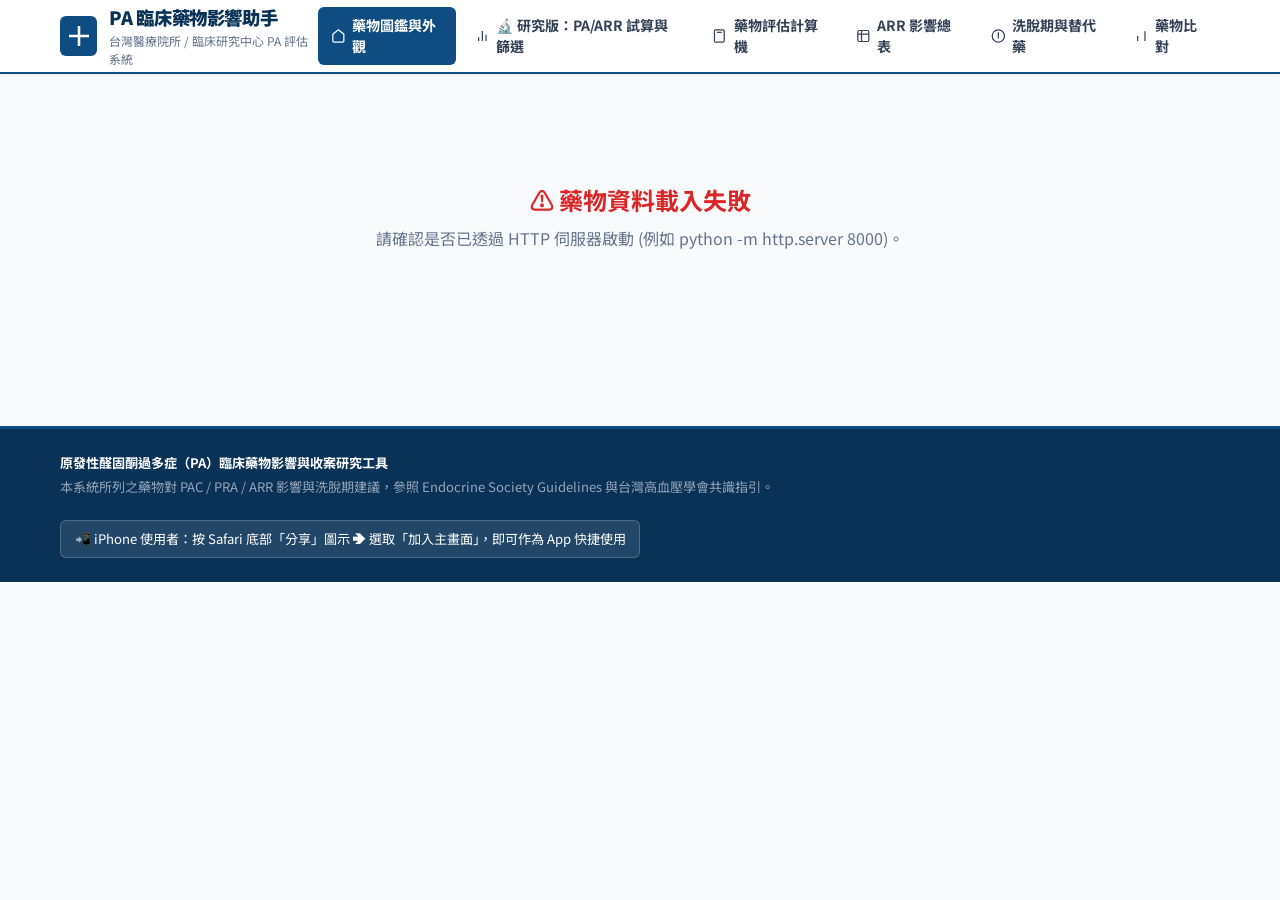
==== index.html @ 91b235f9 "Add files via upload" ====
<!DOCTYPE html>
<html lang="zh-TW">
<head>
  <meta charset="UTF-8">
  <meta name="viewport" content="width=device-width, initial-scale=1.0, maximum-scale=1.0, user-scalable=no">
  <meta name="apple-mobile-web-app-capable" content="yes">
  <meta name="apple-mobile-web-app-status-bar-style" content="default">
  <meta name="apple-mobile-web-app-title" content="PA臨床助手">
  <meta name="theme-color" content="#0f4c81">
  <title>PA 臨床藥物影響助手 | 原發性醛固酮過多症 PAC / PRA / ARR 臨床研究與評估工具</title>
  
  <!-- 繁體中文字體 Google Fonts -->
  <link rel="preconnect" href="https://fonts.googleapis.com">
  <link rel="preconnect" href="https://fonts.gstatic.com" crossorigin>
  <link href="https://fonts.googleapis.com/css2?family=Noto+Sans+TC:wght@400;500;700;900&display=swap" rel="stylesheet">
  
  <link rel="manifest" href="manifest.json">
  <link rel="apple-touch-icon" href="assets/medicines/valsartan.svg">
  <link rel="stylesheet" href="styles.css">
</head>
<body>

  <!-- 醫療院所風格頂部導覽列 -->
  <header class="hospital-header">
    <div class="header-inner container">
      <a href="#/" class="hospital-brand">
        <div class="hospital-logo">
          <svg width="24" height="24" viewBox="0 0 24 24" fill="none" stroke="currentColor" stroke-width="2.5">
            <path d="M12 2v20M2 12h20"></path>
          </svg>
        </div>
        <div class="brand-text">
          <div class="brand-title">PA 臨床藥物影響助手</div>
          <div class="brand-subtitle">台灣醫療院所 / 臨床研究中心 PA 評估系統</div>
        </div>
      </a>

      <!-- 導覽功能分頁 -->
      <nav class="main-nav" id="main-nav">
        <a href="#/" class="nav-item active" data-route="home">
          <svg width="16" height="16" viewBox="0 0 24 24" fill="none" stroke="currentColor" stroke-width="2"><path d="M3 9l9-7 9 7v11a2 2 0 0 1-2 2H5a2 2 0 0 1-2-2z"></path></svg>
          藥物圖鑑與外觀
        </a>
        <a href="#/research" class="nav-item" data-route="research">
          <svg width="16" height="16" viewBox="0 0 24 24" fill="none" stroke="currentColor" stroke-width="2"><line x1="18" y1="20" x2="18" y2="10"></line><line x1="12" y1="20" x2="12" y2="4"></line><line x1="6" y1="20" x2="6" y2="14"></line></svg>
          🔬 研究版：PA/ARR 試算與篩選
        </a>
        <a href="#/calculator" class="nav-item" data-route="calculator">
          <svg width="16" height="16" viewBox="0 0 24 24" fill="none" stroke="currentColor" stroke-width="2"><rect x="4" y="2" width="16" height="20" rx="2"></rect><line x1="8" y1="6" x2="16" y2="6"></line></svg>
          藥物評估計算機
        </a>
        <a href="#/matrix" class="nav-item" data-route="matrix">
          <svg width="16" height="16" viewBox="0 0 24 24" fill="none" stroke="currentColor" stroke-width="2"><rect x="3" y="3" width="18" height="18" rx="2"></rect><line x1="3" y1="9" x2="21" y2="9"></line><line x1="9" y1="3" x2="9" y2="21"></line></svg>
          ARR 影響總表
        </a>
        <a href="#/washout" class="nav-item" data-route="washout">
          <svg width="16" height="16" viewBox="0 0 24 24" fill="none" stroke="currentColor" stroke-width="2"><circle cx="12" cy="12" r="10"></circle><polyline points="12 6 12 16 14"></polyline></svg>
          洗脫期與替代藥
        </a>
        <a href="#/compare" class="nav-item" data-route="compare">
          <svg width="16" height="16" viewBox="0 0 24 24" fill="none" stroke="currentColor" stroke-width="2"><line x1="18" y1="20" x2="18" y2="4"></line><line x1="6" y1="20" x2="6" y2="12"></line></svg>
          藥物比對
        </a>
      </nav>
    </div>
  </header>

  <!-- 主內容掛載點 -->
  <main id="app" class="main-content container"></main>

  <!-- 藥物外觀大圖檢視 Modal -->
  <div id="image-modal-overlay" class="modal-overlay" style="display:none;">
    <div class="modal-card">
      <button type="button" id="modal-close-btn" class="modal-close">&times;</button>
      <div id="modal-content"></div>
    </div>
  </div>

  <!-- 頁尾 -->
  <footer class="hospital-footer">
    <div class="container footer-inner">
      <div class="footer-left">
        <strong>原發性醛固酮過多症（PA）臨床藥物影響與收案研究工具</strong>
        <p>本系統所列之藥物對 PAC / PRA / ARR 影響與洗脫期建議，參照 Endocrine Society Guidelines 與台灣高血壓學會共識指引。</p>
      </div>
      <div class="footer-right">
        <div class="pwa-install-badge">
          <span>📲 iPhone 使用者：按 Safari 底部「分享」圖示 ➔ 選取「加入主畫面」，即可作為 App 快捷使用</span>
        </div>
      </div>
    </div>
  </footer>

  <script src="app.js"></script>
</body>
</html>
---- styles.css ----
/* ==========================================================================
   PA 臨床藥物影響助手 - 台灣醫療院所風格 CSS 設計系統
   ========================================================================== */

:root {
  --primary-dark: #093256;
  --primary: #0f4c81;
  --primary-light: #1d72b8;
  --primary-soft: #f0f7ff;
  --teal: #0891b2;
  --teal-light: #ecfeff;
  --success: #059669;
  --success-dark: #065f46;
  --success-soft: #ecfdf5;
  --warning: #d97706;
  --warning-dark: #78350f;
  --warning-soft: #fffbeb;
  --danger: #dc2626;
  --danger-dark: #991b1b;
  --danger-soft: #fef2f2;
  --orange: #ea580c;
  --blue-alt: #2563eb;
  
  --bg-page: #f8fafc;
  --bg-card: #ffffff;
  --border: #e2e8f0;
  --border-strong: #cbd5e1;
  
  --text-main: #0f172a;
  --text-body: #334155;
  --text-muted: #64748b;
  --text-light: #94a3b8;

  --shadow-sm: 0 1px 3px rgba(0,0,0,0.05), 0 1px 2px rgba(0,0,0,0.03);
  --shadow-md: 0 4px 6px -1px rgba(0,0,0,0.08), 0 2px 4px -1px rgba(0,0,0,0.04);
  --radius-sm: 6px;
  --radius-md: 8px;
  --radius-lg: 12px;
}

*, *::before, *::after {
  box-sizing: border-box;
  margin: 0;
  padding: 0;
}

body {
  font-family: 'Noto Sans TC', -apple-system, BlinkMacSystemFont, "Segoe UI", Roboto, sans-serif;
  background-color: var(--bg-page);
  color: var(--text-main);
  line-height: 1.5;
  -webkit-font-smoothing: antialiased;
}

.container {
  max-width: 1200px;
  margin: 0 auto;
  padding: 0 1.25rem;
}

/* 頂部 Header */
.hospital-header {
  background: #ffffff;
  border-bottom: 2px solid var(--primary);
  box-shadow: var(--shadow-sm);
  position: sticky;
  top: 0;
  z-index: 100;
}

.header-inner {
  display: flex;
  align-items: center;
  justify-content: space-between;
  height: 72px;
}

.hospital-brand {
  display: flex;
  align-items: center;
  gap: 0.75rem;
  text-decoration: none;
}

.hospital-logo {
  width: 40px;
  height: 40px;
  background: var(--primary);
  color: #ffffff;
  border-radius: var(--radius-sm);
  display: grid;
  place-items: center;
}

.brand-title {
  font-size: 1.15rem;
  font-weight: 900;
  color: var(--primary-dark);
  letter-spacing: -0.02em;
}

.brand-subtitle {
  font-size: 0.75rem;
  color: var(--text-muted);
}

.main-nav {
  display: flex;
  gap: 0.35rem;
  align-items: center;
}

.nav-item {
  display: inline-flex;
  align-items: center;
  gap: 0.4rem;
  padding: 0.5rem 0.85rem;
  border-radius: var(--radius-sm);
  font-size: 0.88rem;
  font-weight: 700;
  color: var(--text-body);
  text-decoration: none;
  transition: all 0.15s ease;
}

.nav-item:hover {
  background: var(--primary-soft);
  color: var(--primary);
}

.nav-item.active {
  background: var(--primary);
  color: #ffffff;
}

.main-content {
  padding-top: 1.75rem;
  padding-bottom: 3rem;
}

/* 1. 首頁 Hero */
.hero-clinic {
  background: #ffffff;
  border: 1px solid var(--border-strong);
  border-left: 5px solid var(--primary);
  border-radius: var(--radius-lg);
  padding: 2rem;
  margin-bottom: 1.5rem;
  box-shadow: var(--shadow-sm);
  display: grid;
  grid-template-columns: 1fr 340px;
  gap: 2rem;
}

@media (max-width: 900px) {
  .hero-clinic {
    grid-template-columns: 1fr;
  }
}

.version-tag {
  display: inline-flex;
  align-items: center;
  gap: 0.35rem;
  padding: 0.25rem 0.65rem;
  background: var(--primary-soft);
  color: var(--primary);
  font-size: 0.78rem;
  font-weight: 800;
  border-radius: 999px;
  margin-bottom: 0.75rem;
}

.hero-clinic h1 {
  font-size: 1.85rem;
  font-weight: 900;
  color: var(--primary-dark);
  line-height: 1.25;
  margin-bottom: 0.35rem;
}

.hero-clinic__sub {
  font-size: 1.05rem;
  font-weight: 700;
  color: var(--teal);
  margin-bottom: 0.75rem;
}

.hero-clinic__desc {
  font-size: 0.92rem;
  color: var(--text-body);
  margin-bottom: 1.25rem;
  line-height: 1.6;
}

.hero-clinic__actions {
  display: flex;
  gap: 0.75rem;
  flex-wrap: wrap;
}

/* 按鈕風格 */
.btn {
  display: inline-flex;
  align-items: center;
  justify-content: center;
  gap: 0.5rem;
  padding: 0.65rem 1.25rem;
  border-radius: var(--radius-sm);
  font-size: 0.92rem;
  font-weight: 700;
  cursor: pointer;
  border: 1px solid transparent;
  text-decoration: none;
  transition: all 0.15s ease;
}

.btn-primary {
  background: var(--primary);
  color: #ffffff;
}

.btn-primary:hover {
  background: var(--primary-dark);
}

.btn-outline {
  background: #ffffff;
  border-color: var(--border-strong);
  color: var(--text-main);
}

.btn-outline:hover {
  background: var(--bg-page);
  border-color: var(--primary);
  color: var(--primary);
}

.btn-sm {
  padding: 0.4rem 0.85rem;
  font-size: 0.82rem;
}

.btn-block {
  width: 100%;
}

/* 藥物外觀視覺群組面板 */
.pill-cluster-card {
  background: var(--bg-page);
  border: 1px solid var(--border);
  border-radius: var(--radius-md);
  padding: 1.25rem;
  display: flex;
  flex-direction: column;
}

.pill-cluster-card__title {
  font-size: 0.88rem;
  font-weight: 800;
  color: var(--primary-dark);
  margin-bottom: 0.75rem;
  display: flex;
  align-items: center;
  justify-content: space-between;
}

.pill-grid-preview {
  display: grid;
  grid-template-columns: 1fr 1fr;
  gap: 0.6rem;
}

.pill-preview-item {
  background: #ffffff;
  border: 1px solid var(--border);
  border-radius: var(--radius-sm);
  padding: 0.5rem 0.65rem;
  display: flex;
  align-items: center;
  gap: 0.5rem;
}

/* 臨床提醒 Box */
.clinic-notice {
  background: var(--warning-soft);
  border: 1px solid #fcd34d;
  border-left: 4px solid var(--warning);
  border-radius: var(--radius-sm);
  padding: 0.85rem 1.15rem;
  margin-bottom: 1.75rem;
  font-size: 0.88rem;
  color: var(--warning-dark);
  display: flex;
  gap: 0.75rem;
  align-items: flex-start;
}

/* 2. 搜尋與分類 */
.search-section {
  background: #ffffff;
  border: 1px solid var(--border-strong);
  border-radius: var(--radius-md);
  padding: 1.25rem;
  margin-bottom: 1.75rem;
}

.search-section h2 {
  font-size: 1.1rem;
  font-weight: 800;
  color: var(--primary-dark);
  margin-bottom: 0.85rem;
  display: flex;
  align-items: center;
  gap: 0.5rem;
}

.search-box {
  position: relative;
  margin-bottom: 0.85rem;
}

.search-box input {
  width: 100%;
  padding: 0.75rem 1rem 0.75rem 2.6rem;
  font-size: 0.95rem;
  font-family: inherit;
  border: 2px solid var(--border);
  border-radius: var(--radius-sm);
  background: #ffffff;
  transition: border-color 0.15s ease;
}

.search-box input:focus {
  outline: none;
  border-color: var(--primary);
}

.search-box__icon {
  position: absolute;
  left: 0.85rem;
  top: 50%;
  transform: translateY(-50%);
  color: var(--text-muted);
}

.category-chips {
  display: flex;
  gap: 0.4rem;
  flex-wrap: wrap;
}

.chip {
  display: inline-flex;
  align-items: center;
  gap: 0.35rem;
  padding: 0.35rem 0.75rem;
  background: var(--bg-page);
  border: 1px solid var(--border);
  border-radius: 999px;
  font-size: 0.82rem;
  font-weight: 700;
  color: var(--text-body);
  cursor: pointer;
  transition: all 0.15s ease;
}

.chip:hover {
  border-color: var(--primary);
  color: var(--primary);
}

.chip.active {
  background: var(--primary);
  border-color: var(--primary);
  color: #ffffff;
}

/* 3. ARR 三色面板 */
.arr-overview-grid {
  display: grid;
  grid-template-columns: repeat(auto-fit, minmax(320px, 1fr));
  gap: 1.25rem;
  margin-bottom: 2rem;
}

.arr-card {
  background: #ffffff;
  border-radius: var(--radius-md);
  padding: 1.25rem;
  border: 1px solid var(--border-strong);
  box-shadow: var(--shadow-sm);
  display: flex;
  flex-direction: column;
}

.arr-card--positive { border-top: 4px solid var(--danger); }
.arr-card--negative { border-top: 4px solid var(--primary-light); }
.arr-card--minimal { border-top: 4px solid var(--success); }

.arr-card__title {
  font-size: 1.05rem;
  font-weight: 900;
  margin-bottom: 0.5rem;
  display: flex;
  align-items: center;
  gap: 0.4rem;
}

.arr-card--positive .arr-card__title { color: var(--danger-dark); }
.arr-card--negative .arr-card__title { color: var(--primary-dark); }
.arr-card--minimal .arr-card__title { color: var(--success-dark); }

.arr-card__mechanism {
  font-size: 0.85rem;
  color: var(--text-body);
  background: var(--bg-page);
  padding: 0.6rem 0.75rem;
  border-radius: var(--radius-sm);
  margin-bottom: 0.85rem;
}

.arr-card__pill-list {
  display: flex;
  flex-direction: column;
  gap: 0.4rem;
  font-size: 0.84rem;
}

.arr-card__pill-item {
  display: flex;
  align-items: center;
  gap: 0.5rem;
  padding: 0.35rem 0.5rem;
  background: #ffffff;
  border: 1px solid var(--border);
  border-radius: var(--radius-sm);
}

/* 4. 藥物圖鑑卡片 */
.med-encyclopedia-grid {
  display: grid;
  grid-template-columns: repeat(auto-fill, minmax(340px, 1fr));
  gap: 1.25rem;
}

.med-p-card {
  background: #ffffff;
  border: 1px solid var(--border-strong);
  border-radius: var(--radius-md);
  padding: 1.25rem;
  box-shadow: var(--shadow-sm);
  display: flex;
  flex-direction: column;
  gap: 0.75rem;
  transition: transform 0.15s ease, box-shadow 0.15s ease;
}

.med-p-card:hover {
  transform: translateY(-2px);
  box-shadow: var(--shadow-md);
  border-color: var(--primary);
}

.med-p-card__top {
  display: flex;
  gap: 0.85rem;
  align-items: flex-start;
}

.med-p-card__pill-icon {
  width: 90px;
  height: 90px;
  background: var(--bg-page);
  border-radius: var(--radius-sm);
  border: 1px solid var(--border);
  display: grid;
  place-items: center;
  flex-shrink: 0;
  cursor: pointer;
}

.med-p-card__pill-icon img {
  width: 100%;
  height: 100%;
  object-fit: contain;
}

.med-p-card__names {
  flex: 1;
  min-width: 0;
}

.med-p-card__tag {
  display: inline-block;
  font-size: 0.72rem;
  font-weight: 800;
  padding: 0.15rem 0.45rem;
  background: var(--primary-soft);
  color: var(--primary);
  border-radius: 4px;
  margin-bottom: 0.2rem;
}

.combo-tag {
  display: inline-block;
  font-size: 0.72rem;
  font-weight: 800;
  padding: 0.15rem 0.45rem;
  background: #fef3c7;
  color: #92400e;
  border-radius: 4px;
  margin-left: 0.3rem;
}

.med-p-card__generic {
  font-size: 1.15rem;
  font-weight: 900;
  color: var(--primary-dark);
  line-height: 1.2;
}

.med-p-card__zh {
  font-size: 0.88rem;
  font-weight: 700;
  color: var(--text-body);
  display: block;
}

.med-p-card__brands {
  font-size: 0.78rem;
  color: var(--text-muted);
  display: block;
  margin-top: 0.2rem;
}

/* 複方成分拆解卡片標示 */
.combo-breakdown-box {
  background: #fefce8;
  border: 1px solid #fde047;
  border-radius: var(--radius-sm);
  padding: 0.5rem 0.65rem;
  font-size: 0.82rem;
  color: #713f12;
}

/* ARR 干擾標籤 */
.arr-impact-badge {
  display: inline-flex;
  align-items: center;
  gap: 0.35rem;
  font-size: 0.8rem;
  font-weight: 800;
  padding: 0.3rem 0.65rem;
  border-radius: var(--radius-sm);
  width: 100%;
  justify-content: center;
}

.arr-impact-badge--fp { background: #fef2f2; color: #b91c1c; border: 1px solid #fca5a5; }
.arr-impact-badge--fn { background: #eff6ff; color: #1d4ed8; border: 1px solid #93c5fd; }
.arr-impact-badge--preferred { background: #ecfdf5; color: #047857; border: 1px solid #6ee7b7; }

/* 3 大指標 */
.med-p-card__metrics {
  display: grid;
  grid-template-columns: 1fr 1fr 1.1fr;
  gap: 0.4rem;
  background: var(--bg-page);
  padding: 0.5rem;
  border-radius: var(--radius-sm);
  border: 1px solid var(--border);
  text-align: center;
}

.metric-col__label {
  font-size: 0.68rem;
  color: var(--text-muted);
  font-weight: 700;
  display: block;
}

.metric-col__val {
  font-size: 0.95rem;
  font-weight: 900;
}

.metric-col__val.up { color: var(--danger); }
.metric-col__val.down { color: var(--blue-alt); }
.metric-col__val.flat { color: var(--success); }

/* 5. 洗脫期參考 */
.washout-section {
  background: #ffffff;
  border: 1px solid var(--border-strong);
  border-radius: var(--radius-md);
  padding: 1.5rem;
  margin-bottom: 2rem;
}

.washout-section h2 {
  font-size: 1.15rem;
  font-weight: 800;
  color: var(--primary-dark);
  margin-bottom: 1rem;
  display: flex;
  align-items: center;
  gap: 0.5rem;
}

.washout-list {
  display: flex;
  flex-direction: column;
  gap: 0.75rem;
}

.washout-row {
  display: flex;
  align-items: center;
  justify-content: space-between;
  padding: 0.85rem 1rem;
  background: var(--bg-page);
  border: 1px solid var(--border);
  border-radius: var(--radius-sm);
  gap: 1rem;
  flex-wrap: wrap;
}

.washout-row__left {
  display: flex;
  align-items: center;
  gap: 0.75rem;
}

.washout-row__time {
  font-size: 0.9rem;
  font-weight: 900;
  color: var(--danger-dark);
  background: #ffffff;
  padding: 0.35rem 0.75rem;
  border: 1px solid var(--border);
  border-radius: 999px;
}

/* 6. 表格樣式 */
.table-card {
  background: #ffffff;
  border: 1px solid var(--border-strong);
  border-radius: var(--radius-md);
  overflow-x: auto;
  box-shadow: var(--shadow-sm);
}

.clinic-table {
  width: 100%;
  border-collapse: collapse;
  font-size: 0.88rem;
  text-align: left;
}

.clinic-table th {
  background: var(--primary-soft);
  color: var(--primary-dark);
  font-weight: 800;
  padding: 0.85rem 1rem;
  border-bottom: 2px solid var(--border-strong);
  white-space: nowrap;
}

.clinic-table td {
  padding: 0.85rem 1rem;
  border-bottom: 1px solid var(--border);
  vertical-align: middle;
}

.clinic-table tbody tr:hover {
  background: #f8fafc;
}

/* Modal 大圖 View */
.modal-overlay {
  position: fixed;
  top: 0;
  left: 0;
  right: 0;
  bottom: 0;
  background: rgba(15, 23, 42, 0.75);
  backdrop-filter: blur(4px);
  z-index: 1000;
  display: grid;
  place-items: center;
  padding: 1rem;
}

.modal-card {
  background: #ffffff;
  border-radius: var(--radius-lg);
  max-width: 500px;
  width: 100%;
  padding: 1.5rem;
  position: relative;
  box-shadow: 0 20px 25px -5px rgba(0,0,0,0.2);
}

.modal-close {
  position: absolute;
  top: 0.75rem;
  right: 0.75rem;
  background: var(--bg-page);
  border: 1px solid var(--border);
  border-radius: 999px;
  width: 32px;
  height: 32px;
  font-size: 1.25rem;
  cursor: pointer;
  display: grid;
  place-items: center;
}

/* 頁尾 */
.hospital-footer {
  background: var(--primary-dark);
  color: #ffffff;
  padding: 1.5rem 0;
  margin-top: 3rem;
  border-top: 3px solid var(--primary);
  font-size: 0.82rem;
}

.footer-inner {
  display: flex;
  justify-content: space-between;
  align-items: center;
  gap: 1.5rem;
  flex-wrap: wrap;
}

.footer-left p {
  color: #94a3b8;
  margin-top: 0.25rem;
}

.pwa-install-badge {
  background: rgba(255,255,255,0.1);
  padding: 0.5rem 0.85rem;
  border-radius: var(--radius-sm);
  border: 1px solid rgba(255,255,255,0.2);
}
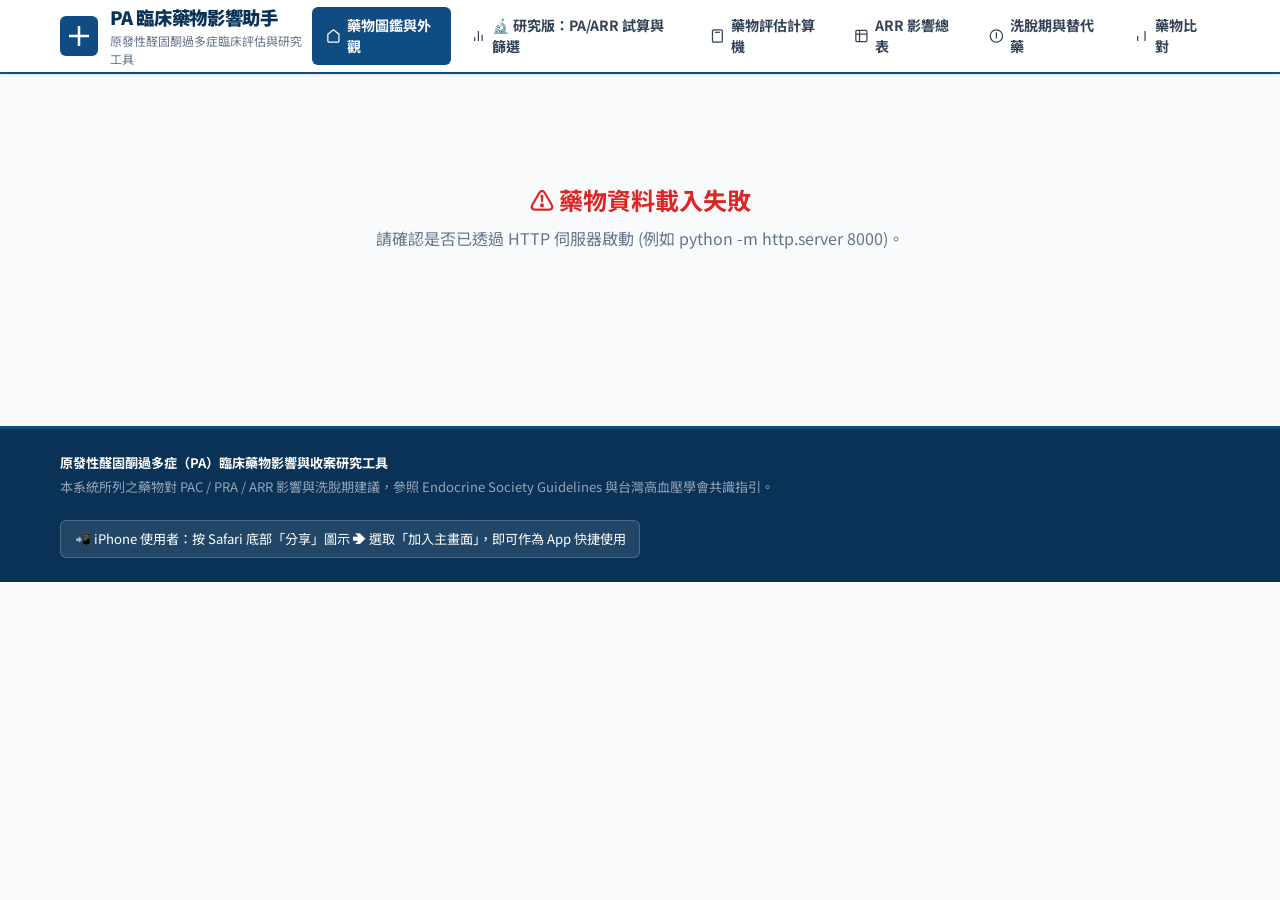
==== commit 25efcf6e: "Update index.html" ====
--- a/index.html
+++ b/index.html
@@ -31,7 +31,7 @@
         </div>
         <div class="brand-text">
           <div class="brand-title">PA 臨床藥物影響助手</div>
-          <div class="brand-subtitle">台灣醫療院所 / 臨床研究中心 PA 評估系統</div>
+          <div class="brand-subtitle">原發性醛固酮過多症臨床評估與研究工具</div>
         </div>
       </a>
 
